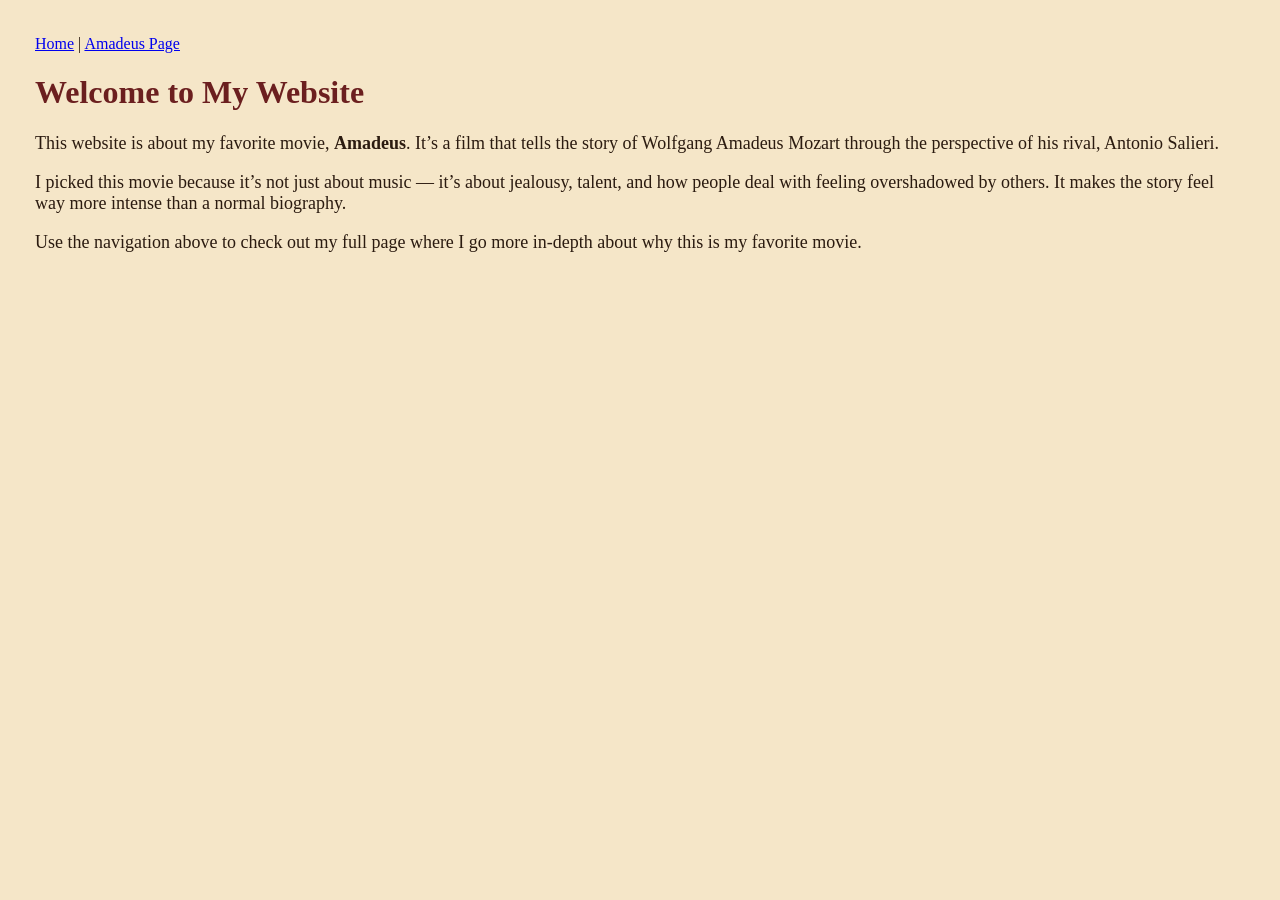
==== index.html @ 9b16e1d6 "Added Project 2 HTML page" ====
<!DOCTYPE html>
<html lang="en">
<head>
    <title>Home - Amadeus Website</title>
</head>

<body bgcolor="#f5e6c8" text="#2b1b10" style="margin:20px; padding:15px;">

    <!-- Navigation -->
    <nav style="margin-bottom:20px;">
        <a href="index.html">Home</a> |
        <a href="html/project2.html">Amadeus Page</a>
    </nav>

    <h1 style="color:#6b1f1f;">Welcome to My Website</h1>

    <p style="font-size:18px;">
        This website is about my favorite movie, <strong>Amadeus</strong>.
        It’s a film that tells the story of Wolfgang Amadeus Mozart through
        the perspective of his rival, Antonio Salieri.
    </p>

    <p style="font-size:18px;">
        I picked this movie because it’s not just about music — it’s about
        jealousy, talent, and how people deal with feeling overshadowed by others.
        It makes the story feel way more intense than a normal biography.
    </p>

    <p style="font-size:18px;">
        Use the navigation above to check out my full page where I go more in-depth
        about why this is my favorite movie.
    </p>

</body>
</html>
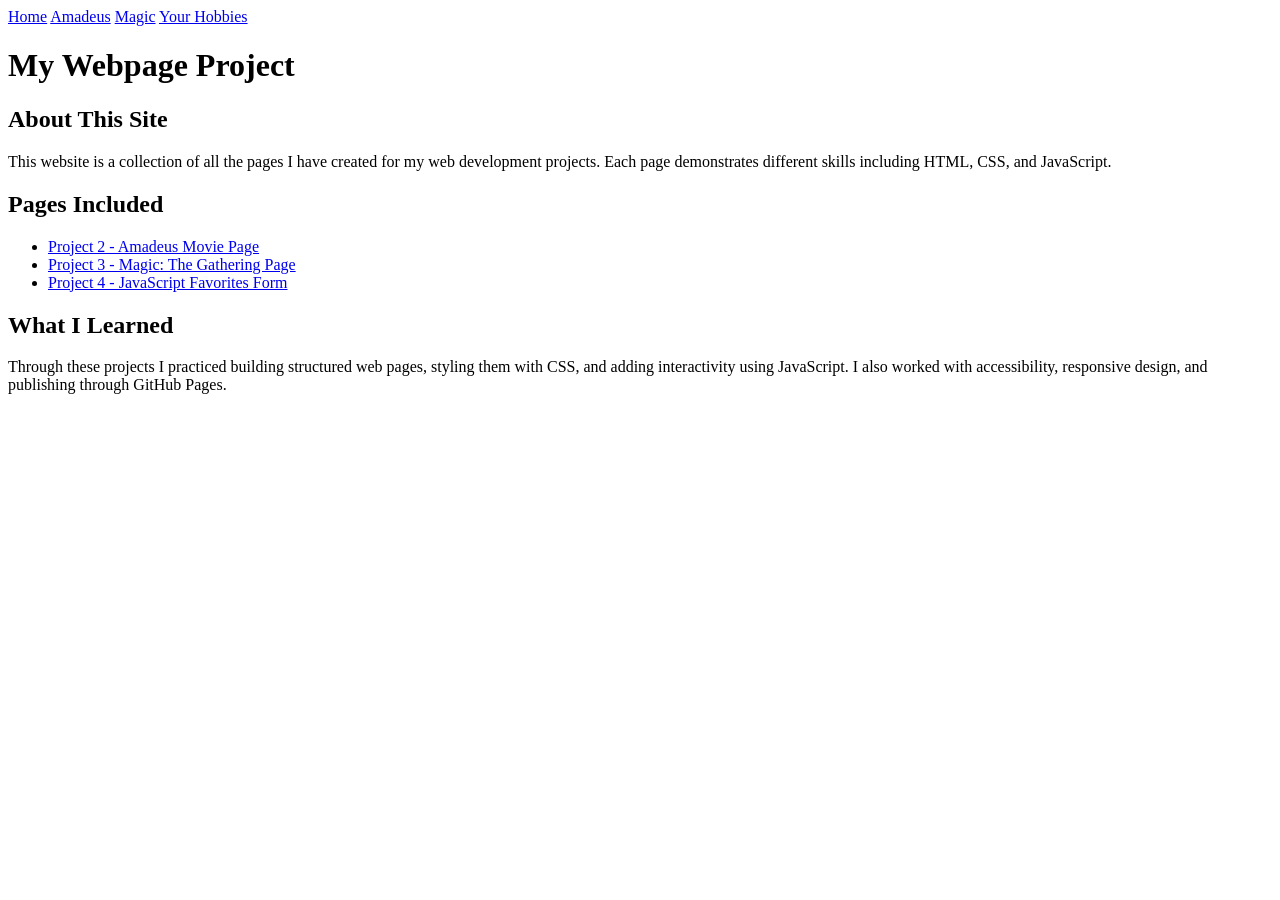
==== commit 2dae0540: "Added Project 4" ====
--- a/index.html
+++ b/index.html
@@ -1,35 +1,43 @@
 <!DOCTYPE html>
 <html lang="en">
 <head>
-    <title>Home - Amadeus Website</title>
+    <meta charset="UTF-8">
+    <meta name="viewport" content="width=device-width, initial-scale=1.0">
+    <title>My Webpage Project</title>
+    <link rel="stylesheet" href="css/styles.css">
 </head>
+<body>
 
-<body bgcolor="#f5e6c8" text="#2b1b10" style="margin:20px; padding:15px;">
-
-    <!-- Navigation -->
-    <nav style="margin-bottom:20px;">
-        <a href="index.html">Home</a> |
-        <a href="html/project2.html">Amadeus Page</a>
+    <nav>
+        <a href="index.html">Home</a>
+        <a href="HTML/project2.html">Amadeus</a>
+        <a href="HTML/project3.html">Magic</a>
+        <a href="HTML/project4.html">Your Hobbies</a>
+        
     </nav>
 
-    <h1 style="color:#6b1f1f;">Welcome to My Website</h1>
+    <main>
+        <h1>My Webpage Project</h1>
 
-    <p style="font-size:18px;">
-        This website is about my favorite movie, <strong>Amadeus</strong>.
-        It’s a film that tells the story of Wolfgang Amadeus Mozart through
-        the perspective of his rival, Antonio Salieri.
-    </p>
+        <section>
+            <h2>About This Site</h2>
+            <p>This website is a collection of all the pages I have created for my web development projects. Each page demonstrates different skills including HTML, CSS, and JavaScript.</p>
+        </section>
 
-    <p style="font-size:18px;">
-        I picked this movie because it’s not just about music — it’s about
-        jealousy, talent, and how people deal with feeling overshadowed by others.
-        It makes the story feel way more intense than a normal biography.
-    </p>
+        <section>
+            <h2>Pages Included</h2>
+            <ul>
+                <li><a href="HTML/amadeus.html">Project 2 - Amadeus Movie Page</a></li>
+                <li><a href="HTML/project3.html">Project 3 - Magic: The Gathering Page</a></li>
+                <li><a href="project4/project4.html">Project 4 - JavaScript Favorites Form</a></li>
+            </ul>
+        </section>
 
-    <p style="font-size:18px;">
-        Use the navigation above to check out my full page where I go more in-depth
-        about why this is my favorite movie.
-    </p>
+        <section>
+            <h2>What I Learned</h2>
+            <p>Through these projects I practiced building structured web pages, styling them with CSS, and adding interactivity using JavaScript. I also worked with accessibility, responsive design, and publishing through GitHub Pages.</p>
+        </section>
+    </main>
 
 </body>
 </html>
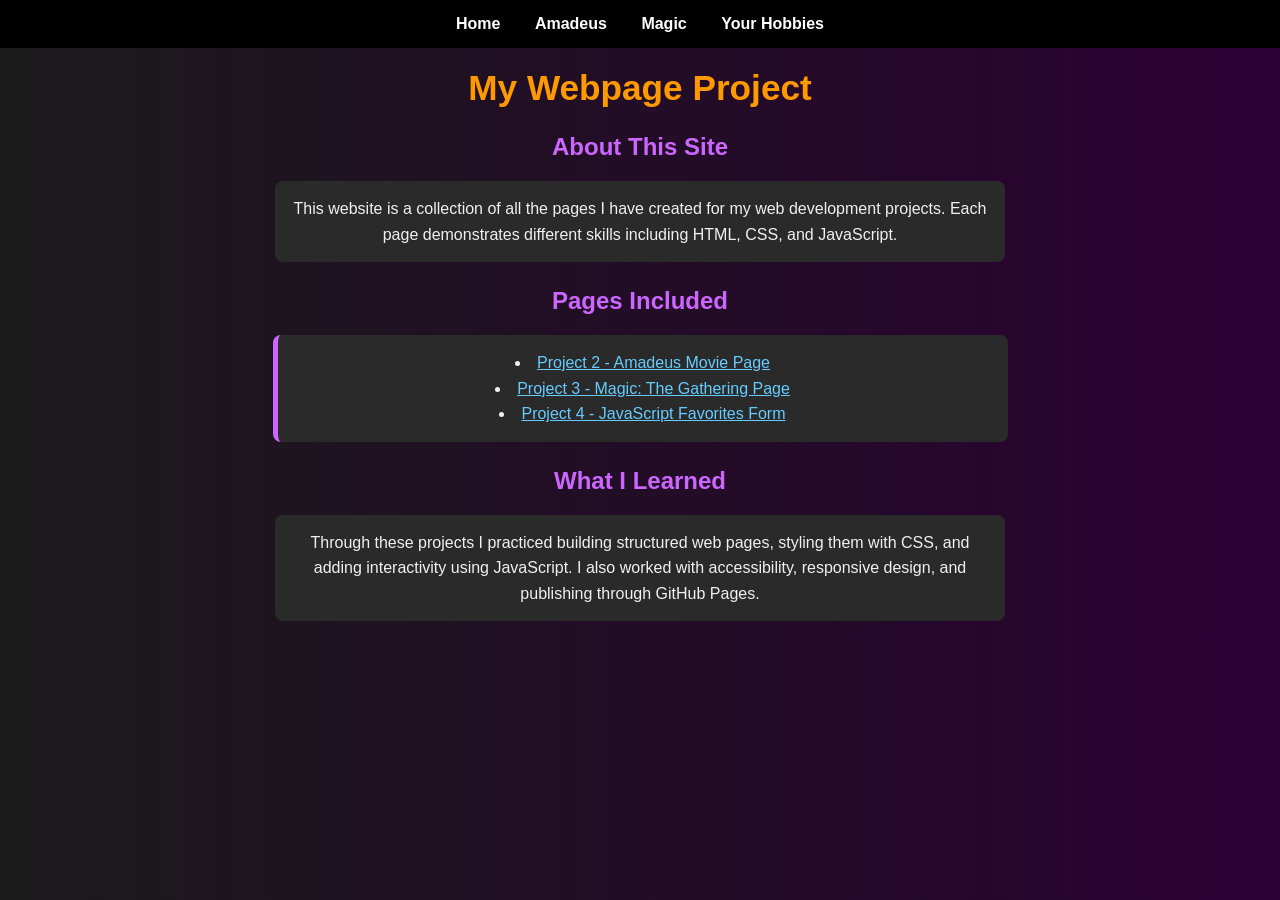
==== commit 882c7350: "Added Project 4" ====
--- a/index.html
+++ b/index.html
@@ -4,7 +4,7 @@
     <meta charset="UTF-8">
     <meta name="viewport" content="width=device-width, initial-scale=1.0">
     <title>My Webpage Project</title>
-    <link rel="stylesheet" href="css/styles.css">
+    <link rel="stylesheet" href="CSS/style.css">
 </head>
 <body>
 
--- a/CSS/style.css
+++ b/CSS/style.css
@@ -0,0 +1,83 @@
+body {
+    background: linear-gradient(to right, #1a1a1a, #2b0033);
+    font-family: Arial, Helvetica, sans-serif;
+    margin: 0;
+    padding: 0;
+    color: #f0f0f0;
+    text-align: center;
+}
+
+nav {
+    background-color: #000000;
+    padding: 15px;
+}
+
+nav a {
+    color: #ffffff;
+    text-decoration: none;
+    margin: 0 15px;
+    font-weight: bold;
+}
+
+nav a:hover {
+    color: #ff9900;
+}
+
+h1 {
+    color: #ff9900;
+    margin-top: 20px;
+    font-size: 2.2em;
+}
+
+h2 {
+    color: #cc66ff;
+    margin-top: 25px;
+}
+
+h3 {
+    color: #ffcc00;
+}
+
+p, ul {
+    margin: 15px auto;
+    line-height: 1.6;
+    max-width: 700px;
+    background-color: #2a2a2a;
+    padding: 15px;
+    border-radius: 8px;
+}
+
+ul {
+    list-style-position: inside;
+    border-left: 5px solid #cc66ff;
+}
+
+.image-container {
+    display: flex;
+    justify-content: center;
+    gap: 20px;
+    flex-wrap: wrap;
+    margin: 20px 0;
+}
+
+.image-container img {
+    width: 300px;
+    height: 200px;
+    object-fit: cover;
+    border: 3px solid #ff9900;
+    border-radius: 10px;
+    transition: transform 0.3s ease, box-shadow 0.3s ease;
+}
+
+.image-container img:hover {
+    transform: scale(1.08);
+    box-shadow: 0 0 15px #ff9900;
+}
+
+a {
+    color: #66ccff;
+}
+
+a:hover {
+    color: #ff9900;
+}
